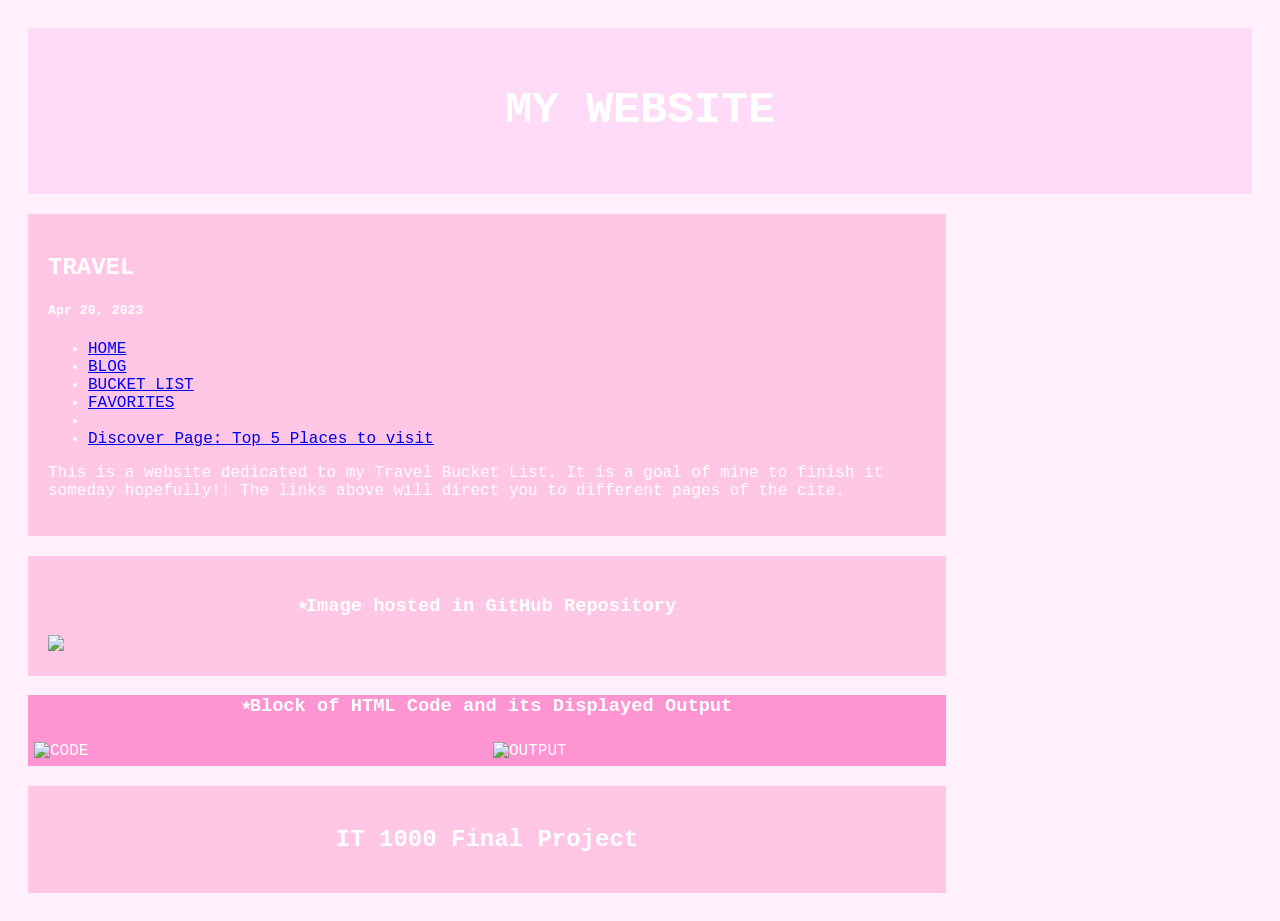
==== index.html @ 66d7213c "Update index.html" ====
<!DOCTYPE html>
<html>
<head><title>Home Page</title>
<meta name="viewport" content="width=device-width, initial-scale=1">
<style>
* {
  box-sizing: border-box;
}


/* Add a gray background color with some padding */
body {
  font-family: "Lucida Console", "Courier New", monospace; 
  padding: 20px;
  background: hsl(310, 100%, 97%);
}

/* Header/Blog Title */
.header {
  padding: 20px;
  font-size: 30px;
  text-align: center;
  background-color: hsl(314, 100%, 93%);
}

/* Create two unequal columns that floats next to each other */
/* Left column */
.leftcolumn {   
  float: left;
  width: 75%;
  color: white;
 
}

/* Right column */
.rightcolumn {
  float: left;
  width: 25%;
  color: white;
  padding-left: 20px;
}

.column {
  float: left;
  width: 50%;
  padding: 6px;
}


/* Add a card effect for articles */
.card {
   background-color: hsl(328, 99%, 89%);;
   padding: 20px;
   margin-top: 20px;
}

/* Clear floats after the columns */
.row:after {
  content: "";
  display: table;
  clear: both;
}

/* Footer */
.footer {
  padding: 20px;
  text-align: center;
  color: white;
  background-color: hsl(328, 99%, 89%);
  margin-top: 20px;
}

/* Responsive layout - when the screen is less than 800px wide, make the two columns stack on top of each other instead of next to each other */
@media screen and (max-width: 800px) {
  .leftcolumn, .rightcolumn {   
    width: 100%;
    padding: 0;
  }
}
</style>
</head>
<body>
<div class="header">
  <h2 style="color: White;"> MY WEBSITE</h2>
</div>

<div class="row">
  <div class="leftcolumn">
    <div class="card">
      <h2>TRAVEL</h2>
      <h5>Apr 20, 2023</h5>
      <nav>
  <ul>
    <li><a href="index.html">HOME</a></li>
    <li><a href="blog.html">BLOG</a></li>
    <li><a href="bucketList.html">BUCKET LIST</a></li>
    <li><a href="favorites.html">FAVORITES</a><li>
    <li><a href="discover.html">Discover Page: Top 5 Places to visit</a></li>
  </ul>
</nav>

      <p>This is a website dedicated to my Travel Bucket List. It is a goal of mine to finish it someday hopefully!! The links above will direct you to different pages of the cite.</p>
    </div>     

  
  <div class="card">
     <h3 style="text-align:center;">⭑Image hosted in GitHub Repository</h3>
     <img src="https://github.com/kdeuser3668/kdeuser3668.github.io/https://raw.githubusercontent.com/kdeuser3668/mypic.github.io/main/35bbb3a8-f6fd-4bbc-b9b3-96cf3e789d09.jpeg" style= display: block; margin: auto;/>
  </div>


<div class="row" 
style= "background-color:hsl(325, 100%, 79%);" style= display: block; margin: auto;>
<h3 style="text-align:center;">⭑Block of HTML Code and its Displayed Output</h3>
 


  <div class="column">
    <img src="code_block_FP.pdf" alt="CODE" style="width:100%">
  </div> 
  <div class="column">
    <img src="output_code_block_FP.pdf" alt="OUTPUT" style="width:100%">
  </div>
 
</div>
 
<div class="footer">
  <h2>IT 1000 Final Project</h2>
</div>


</body>
</html>
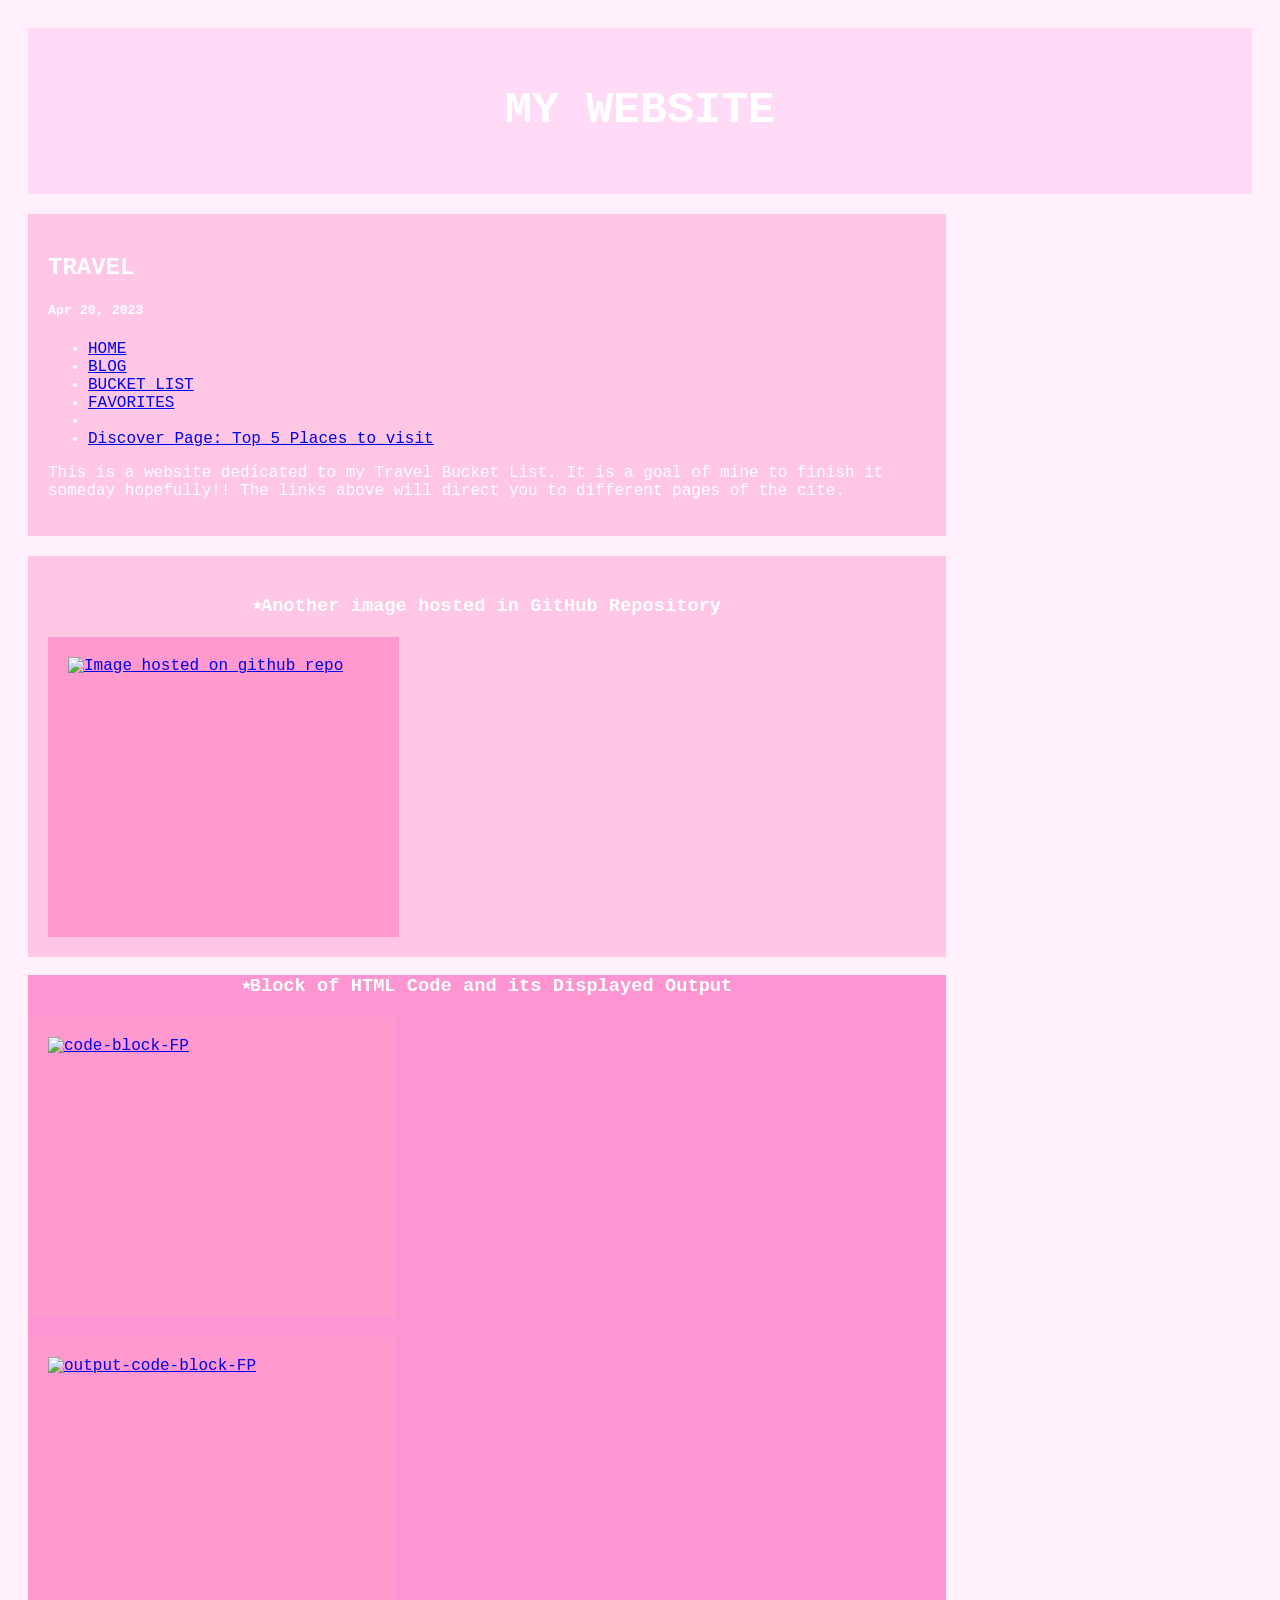
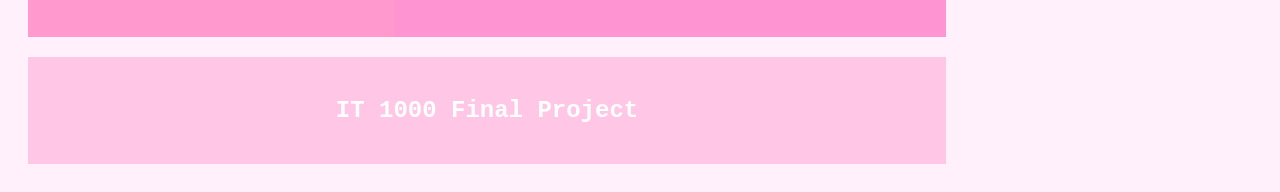
==== commit 460c67ef: "Update index.html" ====
--- a/index.html
+++ b/index.html
@@ -1,6 +1,7 @@
 <!DOCTYPE html>
 <html>
-<head><title>Home Page</title>
+<head>
+  <title>Home Page</title>
 <meta name="viewport" content="width=device-width, initial-scale=1">
 <style>
 * {
@@ -70,6 +71,29 @@
   margin-top: 20px;
 }
 
+/*image*/
+.box {
+  width: 40%;
+  height: 300px;
+  background-color: hsl(329, 100%, 80%);
+  padding: 20px;
+  margin-top: 20px;
+}
+
+img {
+  width: 100%; /* takes the 100 % width of its container (.box div)*/
+  height: 100%; /* takes the 100 % height of its container (.box div)*/
+}
+
+/*makes img centered*/
+
+.center {
+  display: block;
+  margin-left: auto;
+  margin-right: auto;
+  width: 50%;
+  }
+
 /* Responsive layout - when the screen is less than 800px wide, make the two columns stack on top of each other instead of next to each other */
 @media screen and (max-width: 800px) {
   .leftcolumn, .rightcolumn {   
@@ -104,24 +128,25 @@
 
   
   <div class="card">
-     <h3 style="text-align:center;">⭑Image hosted in GitHub Repository</h3>
-     <img src="https://github.com/kdeuser3668/kdeuser3668.github.io/https://raw.githubusercontent.com/kdeuser3668/mypic.github.io/main/35bbb3a8-f6fd-4bbc-b9b3-96cf3e789d09.jpeg" style= display: block; margin: auto;/>
+     <h3 style="text-align:center;">⭑Another image hosted in GitHub Repository</h3>
+     <div class="box"> 
+      <a  href="https://github.com/kdeuser3668/kdeuser3668.github.io"><img src="https://raw.githubusercontent.com/kdeuser3668/mypic.github.io/main/IMG_8092.jpeg"alt="Image hosted on github repo" border="0"></a>
+  	</div>
   </div>
 
 
 <div class="row" 
 style= "background-color:hsl(325, 100%, 79%);" style= display: block; margin: auto;>
 <h3 style="text-align:center;">⭑Block of HTML Code and its Displayed Output</h3>
+
+<div class="box">
+<a href="https://ibb.co/VpWjpMT"><img src="https://i.ibb.co/DgDVgwQ/code-block-FP.jpg" alt="code-block-FP" border="0"></a>
+  	</div>
  
+<div class="box">
+<a href="https://ibb.co/V2NM6MX"><img src="https://i.ibb.co/9svyPyR/output-code-block-FP.jpg" alt="output-code-block-FP" border="0"></a>
+  	</div>
 
-
-  <div class="column">
-    <img src="code_block_FP.pdf" alt="CODE" style="width:100%">
-  </div> 
-  <div class="column">
-    <img src="output_code_block_FP.pdf" alt="OUTPUT" style="width:100%">
-  </div>
- 
 </div>
  
 <div class="footer">
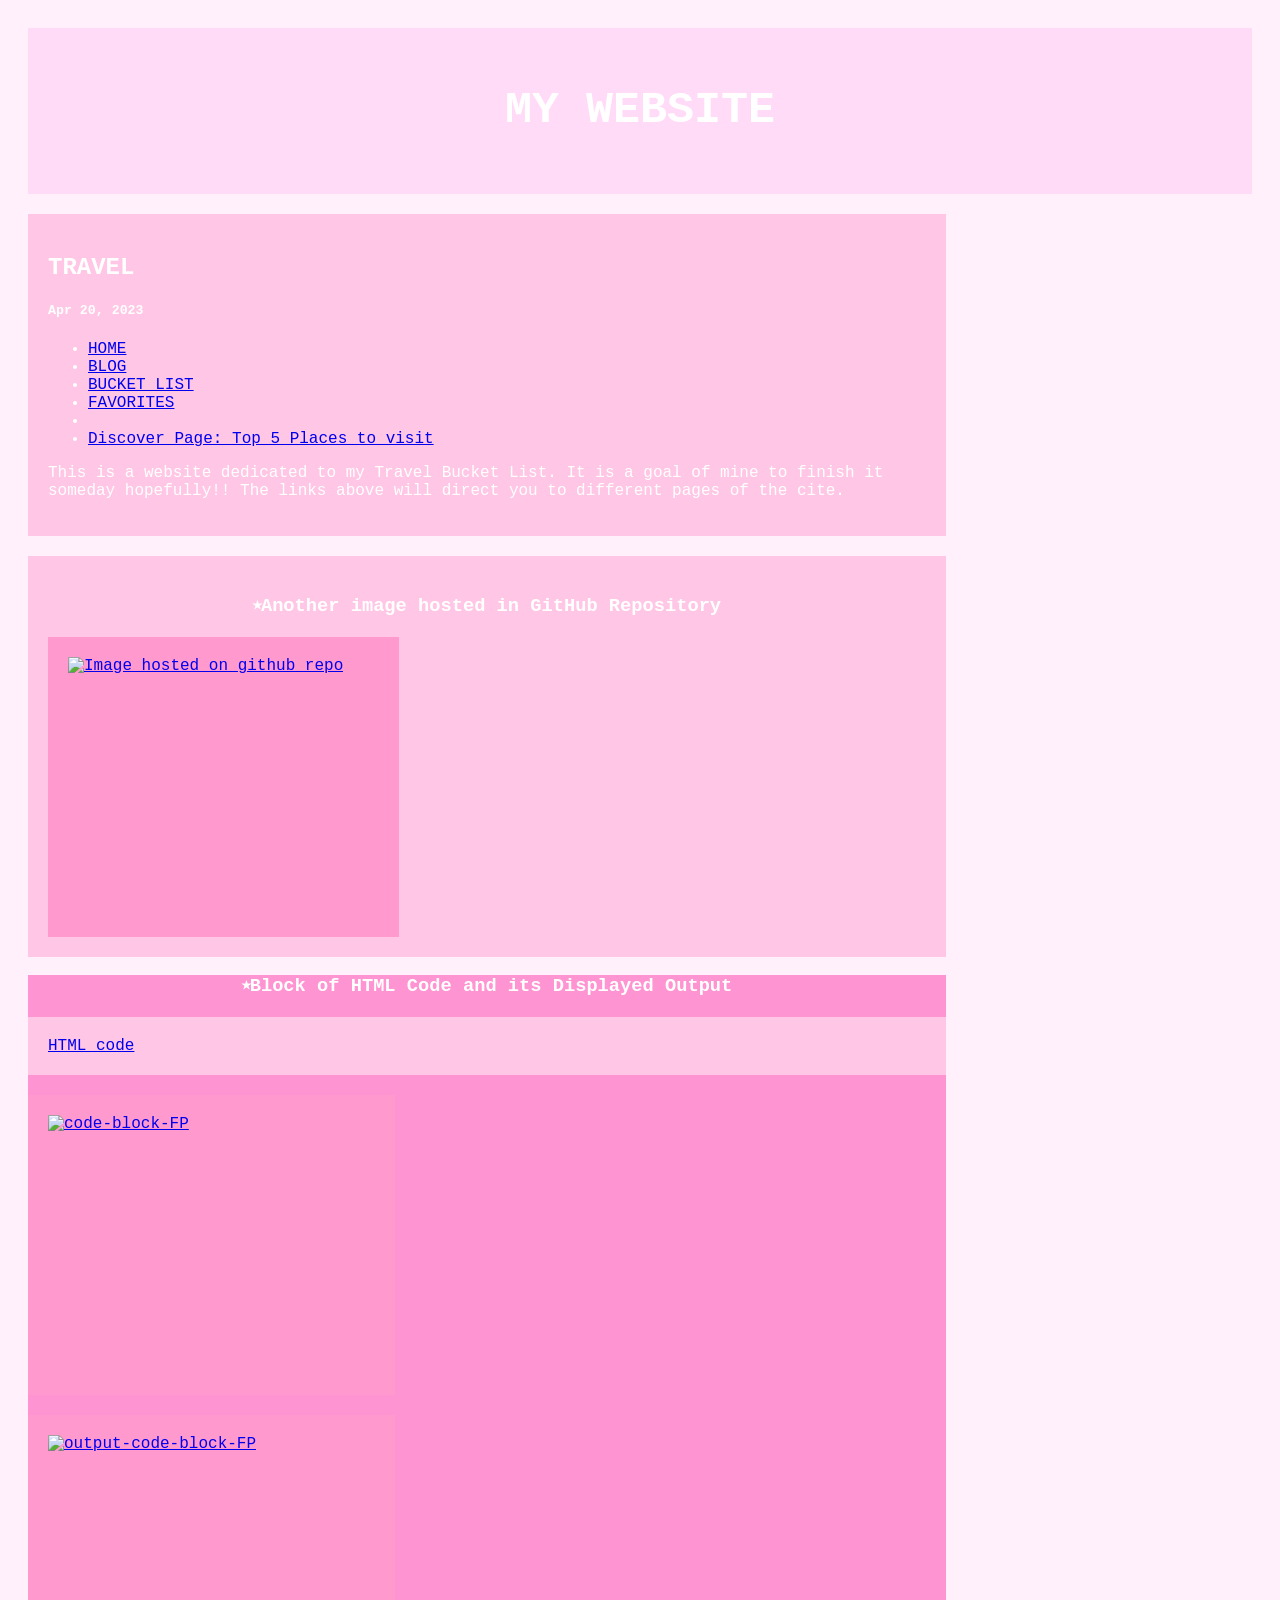
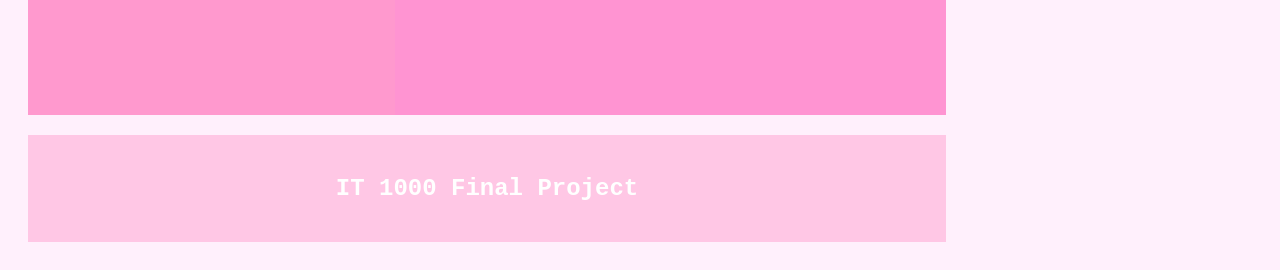
==== commit 428adb90: "Update index.html" ====
--- a/index.html
+++ b/index.html
@@ -134,11 +134,13 @@
   	</div>
   </div>
 
-
 <div class="row" 
 style= "background-color:hsl(325, 100%, 79%);" style= display: block; margin: auto;>
 <h3 style="text-align:center;">⭑Block of HTML Code and its Displayed Output</h3>
-
+ <div class="card">
+ <a href="codeblock.html">HTML code</a>
+ </div>
+    
 <div class="box">
 <a href="https://ibb.co/VpWjpMT"><img src="https://i.ibb.co/DgDVgwQ/code-block-FP.jpg" alt="code-block-FP" border="0"></a>
   	</div>
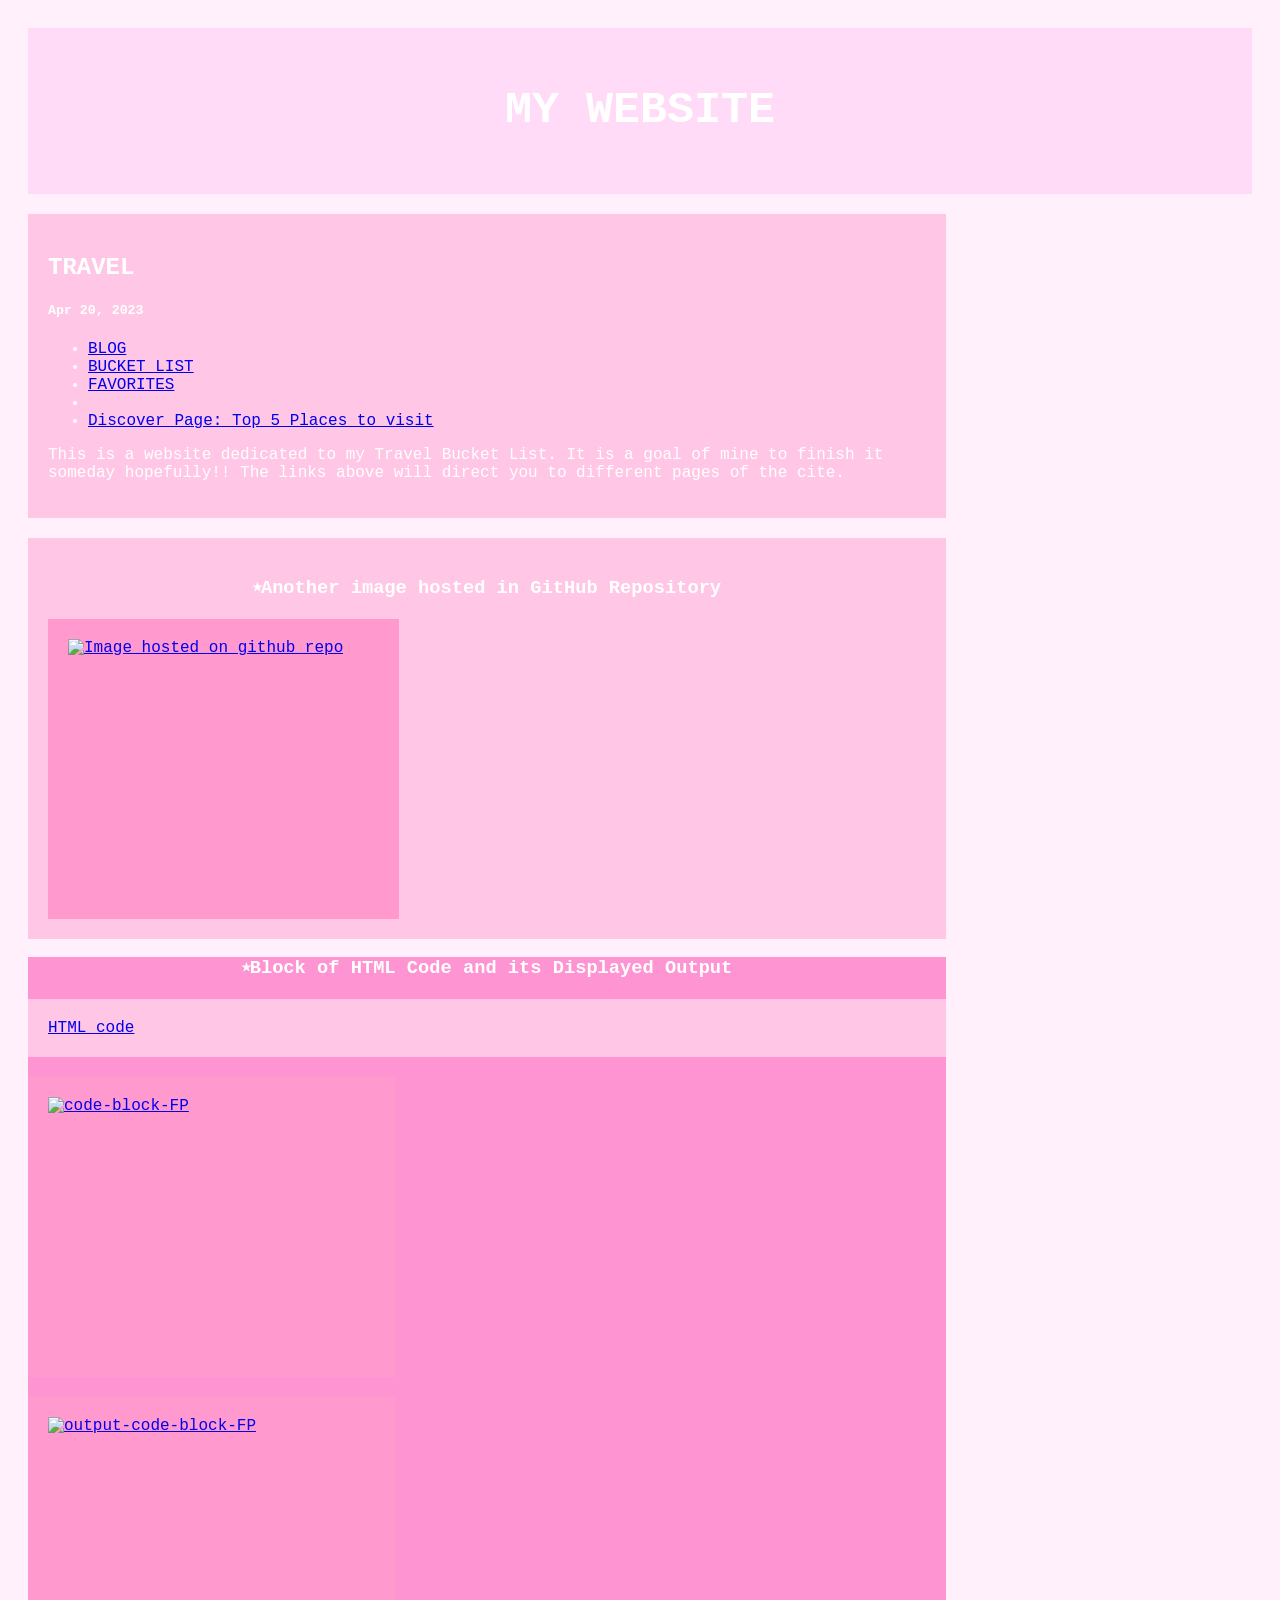
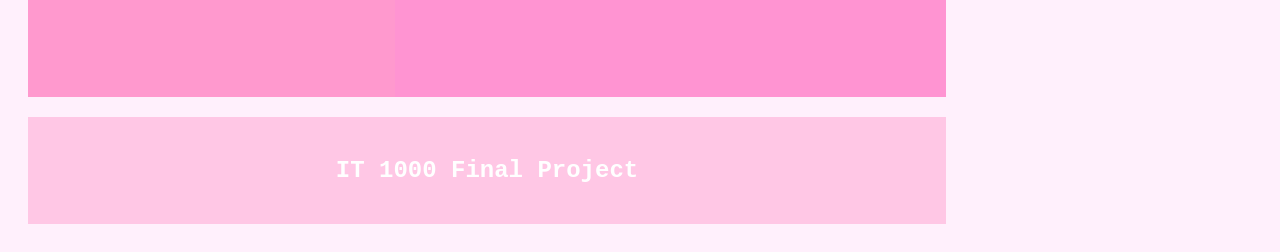
==== commit 8b07c80d: "Update index.html" ====
--- a/index.html
+++ b/index.html
@@ -113,15 +113,14 @@
     <div class="card">
       <h2>TRAVEL</h2>
       <h5>Apr 20, 2023</h5>
-      <nav>
+  <nav>
   <ul>
-    <li><a href="index.html">HOME</a></li>
     <li><a href="blog.html">BLOG</a></li>
     <li><a href="bucketList.html">BUCKET LIST</a></li>
     <li><a href="favorites.html">FAVORITES</a><li>
     <li><a href="discover.html">Discover Page: Top 5 Places to visit</a></li>
   </ul>
-</nav>
+  </nav>
 
       <p>This is a website dedicated to my Travel Bucket List. It is a goal of mine to finish it someday hopefully!! The links above will direct you to different pages of the cite.</p>
     </div>     
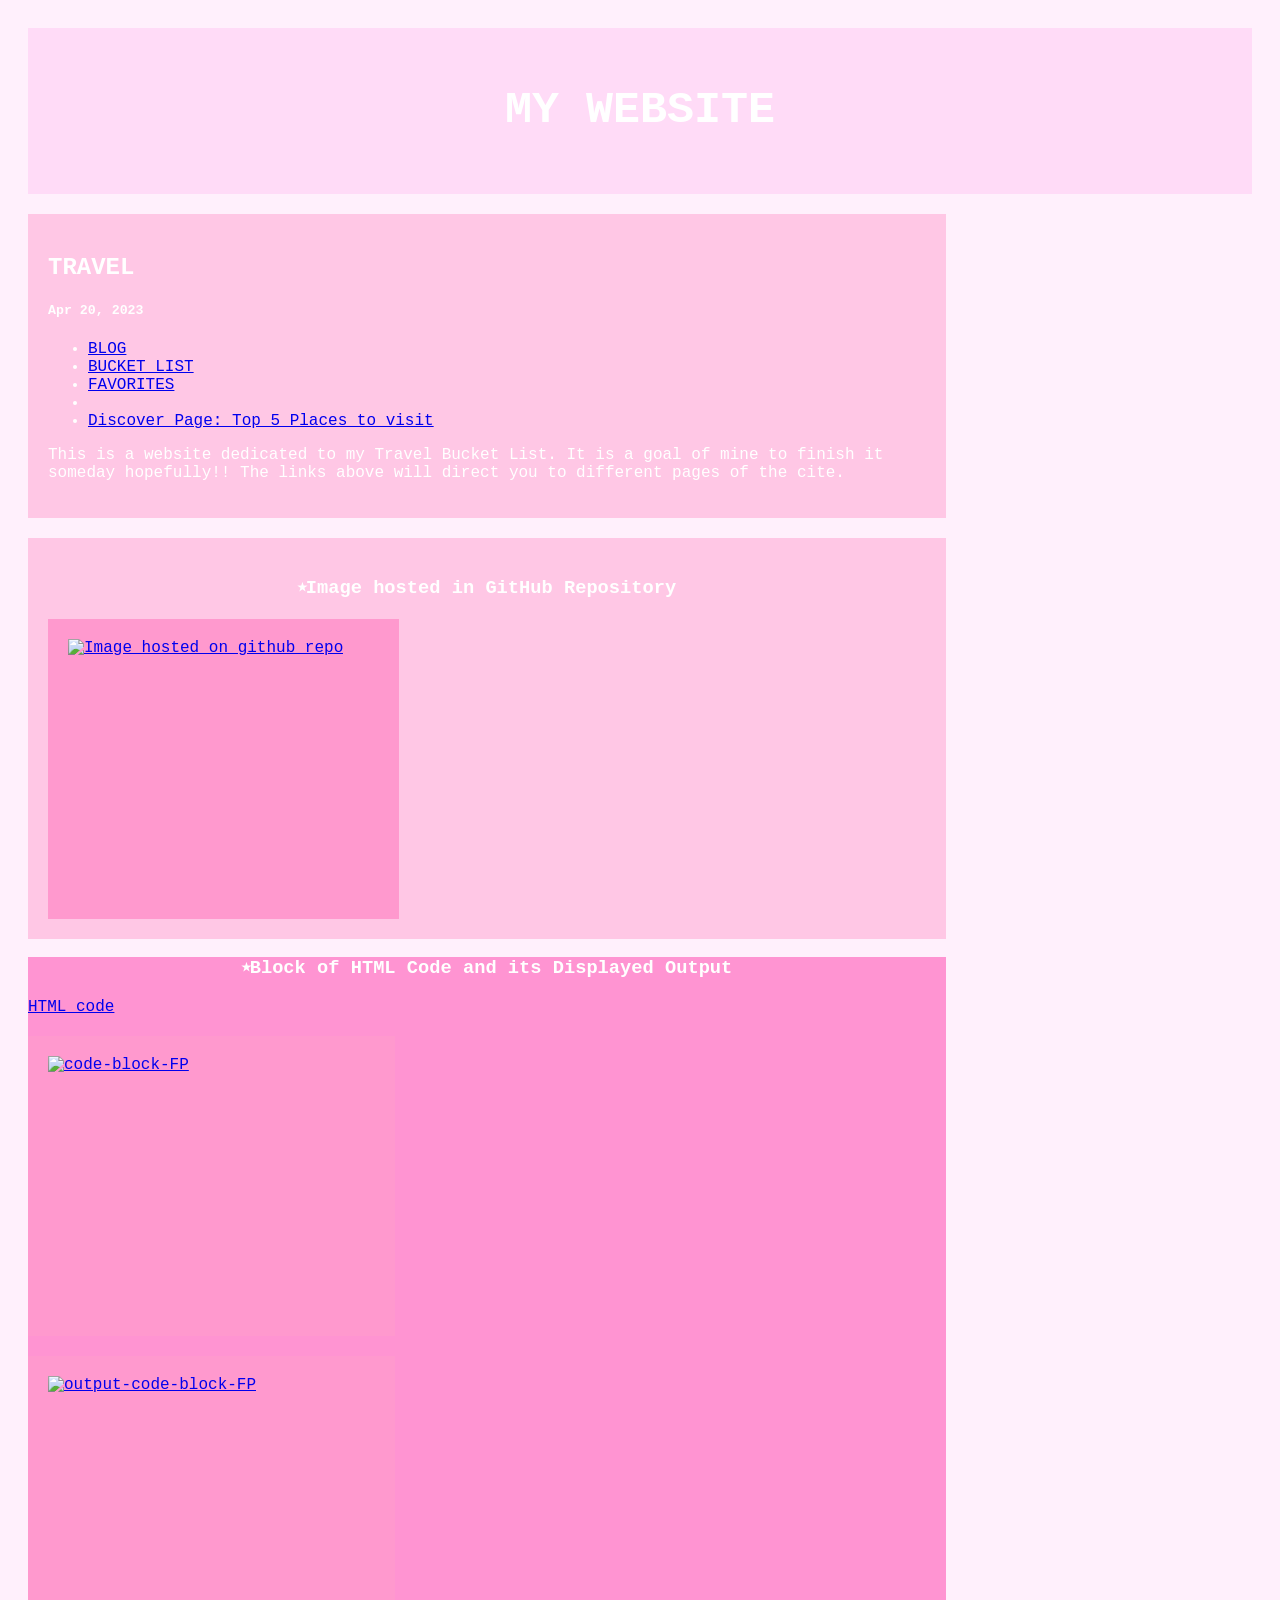
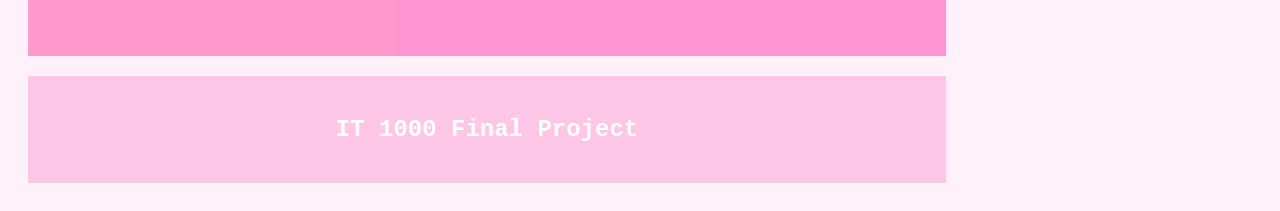
==== commit d21cbc52: "Update index.html" ====
--- a/index.html
+++ b/index.html
@@ -127,7 +127,7 @@
 
   
   <div class="card">
-     <h3 style="text-align:center;">⭑Another image hosted in GitHub Repository</h3>
+     <h3 style="text-align:center;">⭑Image hosted in GitHub Repository</h3>
      <div class="box"> 
       <a  href="https://github.com/kdeuser3668/kdeuser3668.github.io"><img src="https://raw.githubusercontent.com/kdeuser3668/mypic.github.io/main/IMG_8092.jpeg"alt="Image hosted on github repo" border="0"></a>
   	</div>
@@ -136,11 +136,9 @@
 <div class="row" 
 style= "background-color:hsl(325, 100%, 79%);" style= display: block; margin: auto;>
 <h3 style="text-align:center;">⭑Block of HTML Code and its Displayed Output</h3>
- <div class="card">
- <a href="codeblock.html">HTML code</a>
- </div>
-    
-<div class="box">
+  <p><a href="codeblock.html">HTML code</a></p>
+
+  <div class="box">
 <a href="https://ibb.co/VpWjpMT"><img src="https://i.ibb.co/DgDVgwQ/code-block-FP.jpg" alt="code-block-FP" border="0"></a>
   	</div>
  
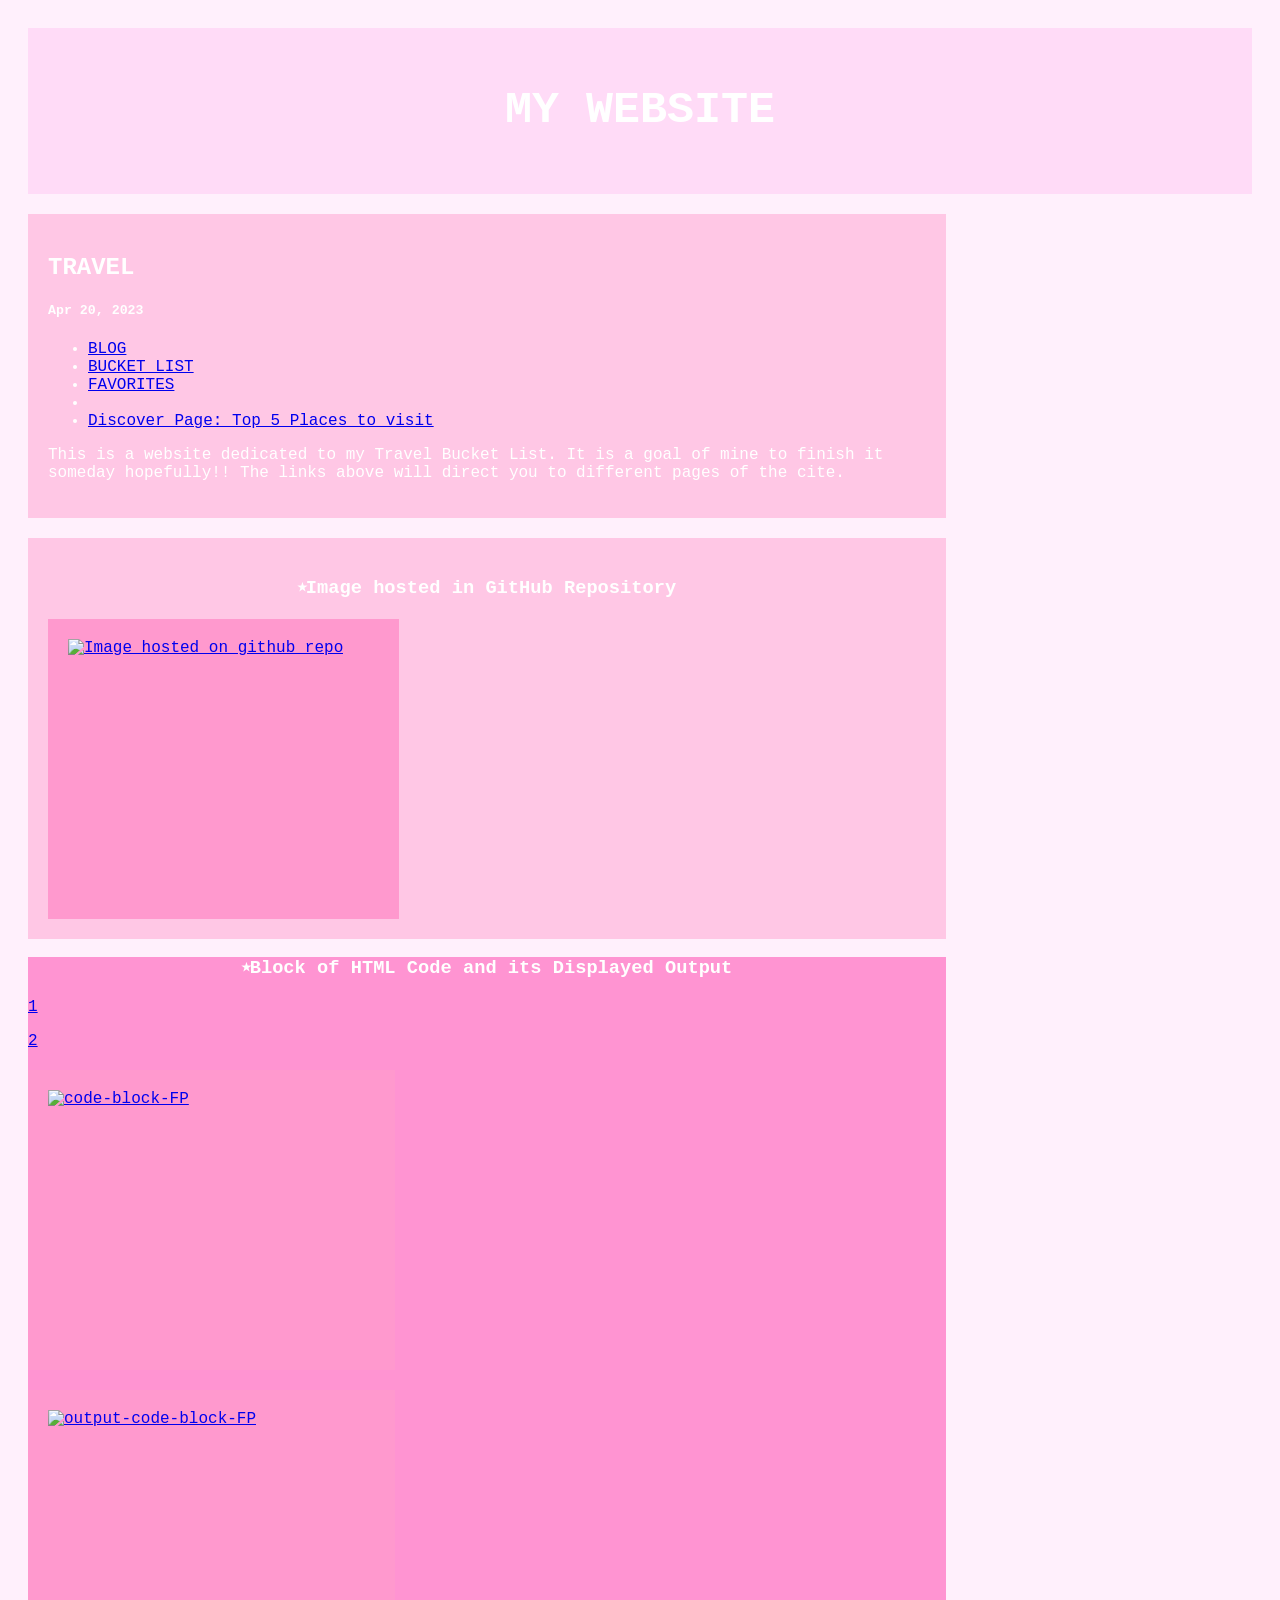
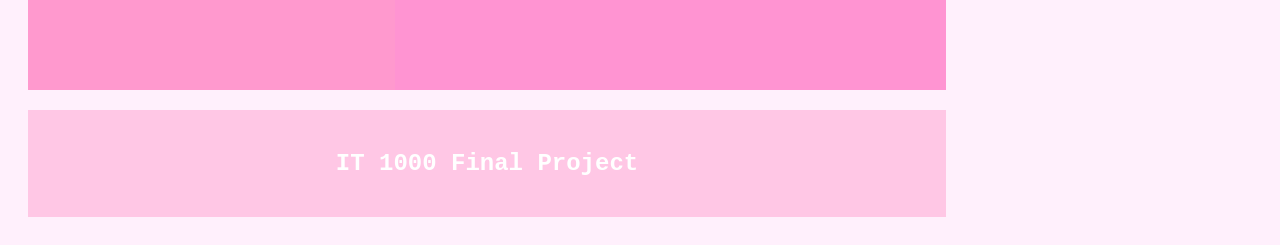
==== commit a74f0929: "Update index.html" ====
--- a/index.html
+++ b/index.html
@@ -136,7 +136,8 @@
 <div class="row" 
 style= "background-color:hsl(325, 100%, 79%);" style= display: block; margin: auto;>
 <h3 style="text-align:center;">⭑Block of HTML Code and its Displayed Output</h3>
-  <p><a href="codeblock.html">HTML code</a></p>
+  <p><a href="codeblock.html">1</a></p>
+<p><a href="kdeuser3668.github.io/main/codeblock.%20html">2</a></p>
 
   <div class="box">
 <a href="https://ibb.co/VpWjpMT"><img src="https://i.ibb.co/DgDVgwQ/code-block-FP.jpg" alt="code-block-FP" border="0"></a>
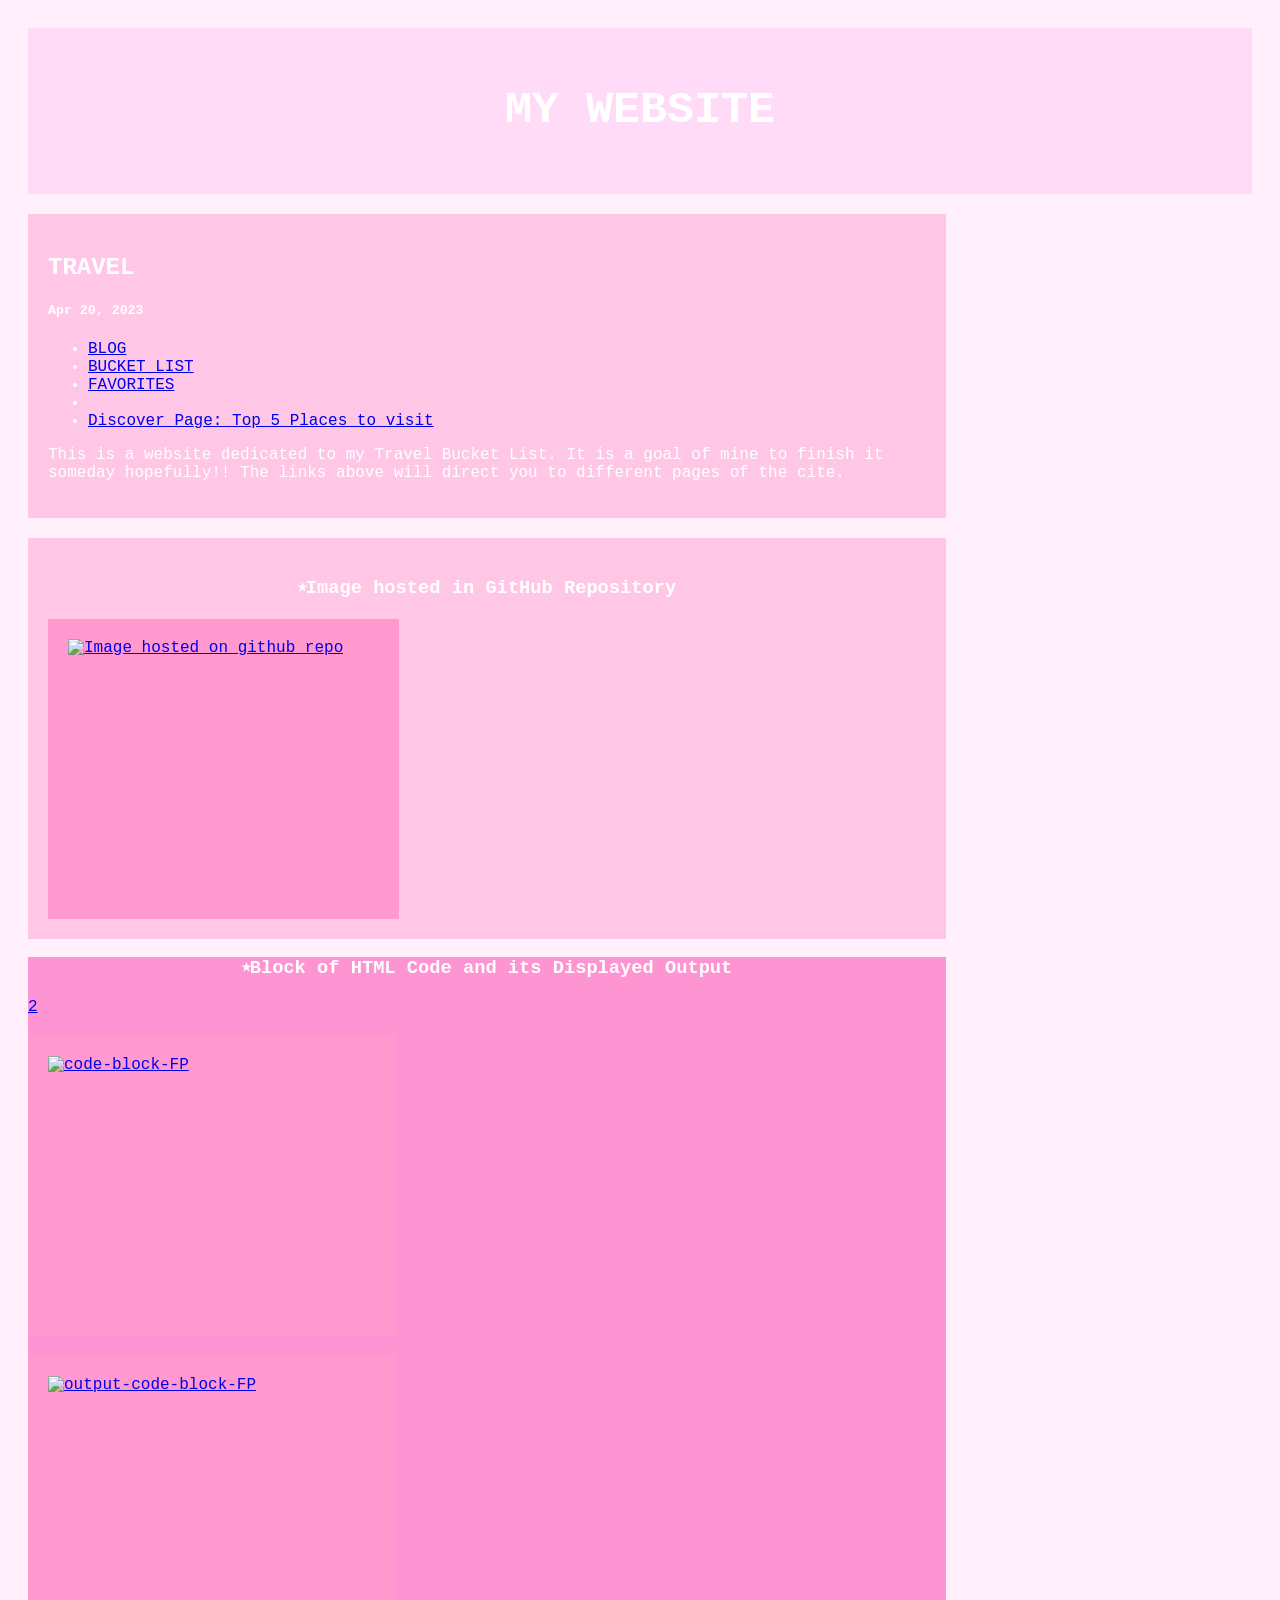
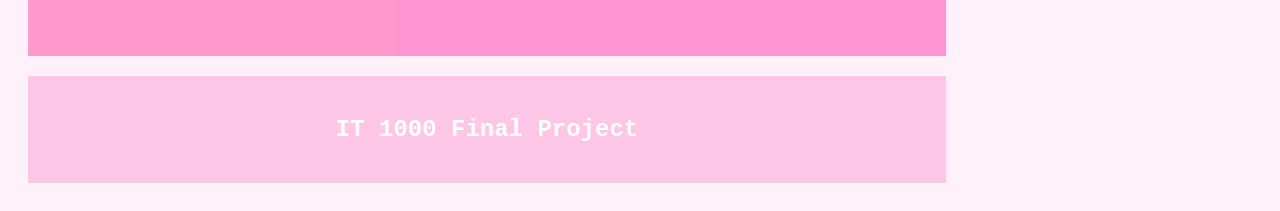
==== commit deeaceea: "Update index.html" ====
--- a/index.html
+++ b/index.html
@@ -136,8 +136,7 @@
 <div class="row" 
 style= "background-color:hsl(325, 100%, 79%);" style= display: block; margin: auto;>
 <h3 style="text-align:center;">⭑Block of HTML Code and its Displayed Output</h3>
-  <p><a href="codeblock.html">1</a></p>
-<p><a href="kdeuser3668.github.io/main/codeblock.%20html">2</a></p>
+<p><a href="https://raw.githubusercontent.com/kdeuser3668/kdeuser3668.github.io/main/codeblock.%20html">2</a></p>
 
   <div class="box">
 <a href="https://ibb.co/VpWjpMT"><img src="https://i.ibb.co/DgDVgwQ/code-block-FP.jpg" alt="code-block-FP" border="0"></a>
